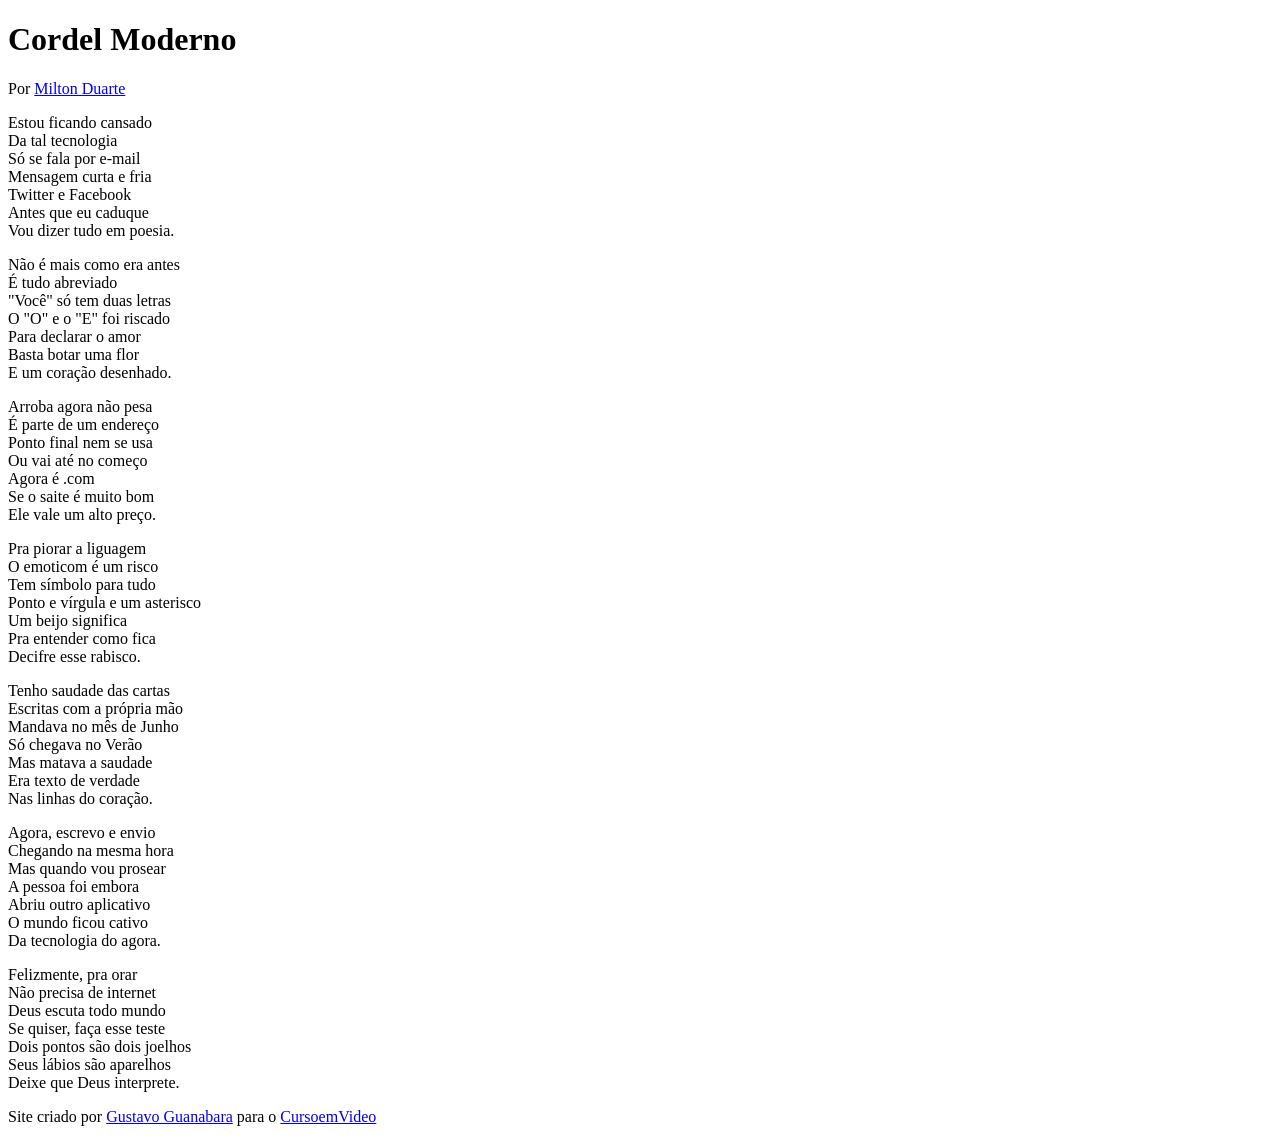
==== desafios/des12/index.html @ dd52124b "Novo desafio" ====
<!DOCTYPE html>
<html lang="pt-br">
<head>
    <meta charset="UTF-8">
    <meta http-equiv="X-UA-Compatible" content="IE=edge">
    <meta name="viewport" content="width=device-width, initial-scale=1.0">
    <title>Cordel Moderno</title>
    <link rel="stylesheet" href="estilo/style.css">
</head>
<body>
<header>
    <h1>Cordel Moderno</h1>
    <p>Por <a href="https://www.recantodasletras.com.br/poesias/3186743" target="_blank">Milton Duarte</a>    </p>
</header>

    <section>
        <p>
            Estou ficando cansado <br>
            Da tal tecnologia<br>
            Só se fala por e-mail<br>
            Mensagem curta e fria<br>
            Twitter e Facebook<br>
            Antes que eu caduque<br>
            Vou dizer tudo em poesia.
        </p>
    </section>    

    <section>
        <p>
            Não é mais como era antes<br>
            É tudo abreviado<br>
            "Você" só tem duas letras<br>
            O "O" e o "E" foi riscado<br>
            Para declarar o amor<br>
            Basta botar uma flor<br>
            E um coração desenhado.
        </p>
    </section>   

    <section>
        <p>
            Arroba agora não pesa<br>
            É parte de um endereço<br>
            Ponto final nem se usa<br>
            Ou vai até no começo<br>
            Agora é .com<br>
            Se o saite é muito bom<br>
            Ele vale um alto preço.<br>
        </p>

        <p>
            Pra piorar a liguagem<br>
            O emoticom é um risco<br>
            Tem símbolo para tudo<br>
            Ponto e vírgula e um asterisco<br>
            Um beijo significa<br>
            Pra entender como fica<br>
            Decifre esse rabisco.
        </p>
    </section>

    <section>
        <p>
            Tenho saudade das cartas<br>
            Escritas com a própria mão<br>
            Mandava no mês de Junho<br>
            Só chegava no Verão<br>
            Mas matava a saudade<br>
            Era texto de verdade<br>
            Nas linhas do coração.
        </p>
    </section>    

    <section>
        <p>
            Agora, escrevo e envio<br>
            Chegando na mesma hora<br>
            Mas quando vou prosear<br>
            A pessoa foi embora<br>
            Abriu outro aplicativo<br>
            O mundo ficou cativo<br>
            Da tecnologia do agora.<br>
        </p>

        <p>
            Felizmente, pra orar<br>
            Não precisa de internet<br>
            Deus escuta todo mundo<br>
            Se quiser, faça esse teste<br>
            Dois pontos são dois joelhos<br>
            Seus lábios são aparelhos<br>
            Deixe que Deus interprete.
        </p>
    </section>
    <footer>
        <p>Site criado por <a href="https://gustavoguanabara.github.io" target="_blank">Gustavo Guanabara</a> para o <a href="https://www.cursoemvideo.com" target="_blank">CursoemVideo</a></p>
    </footer>
</body>
</html>
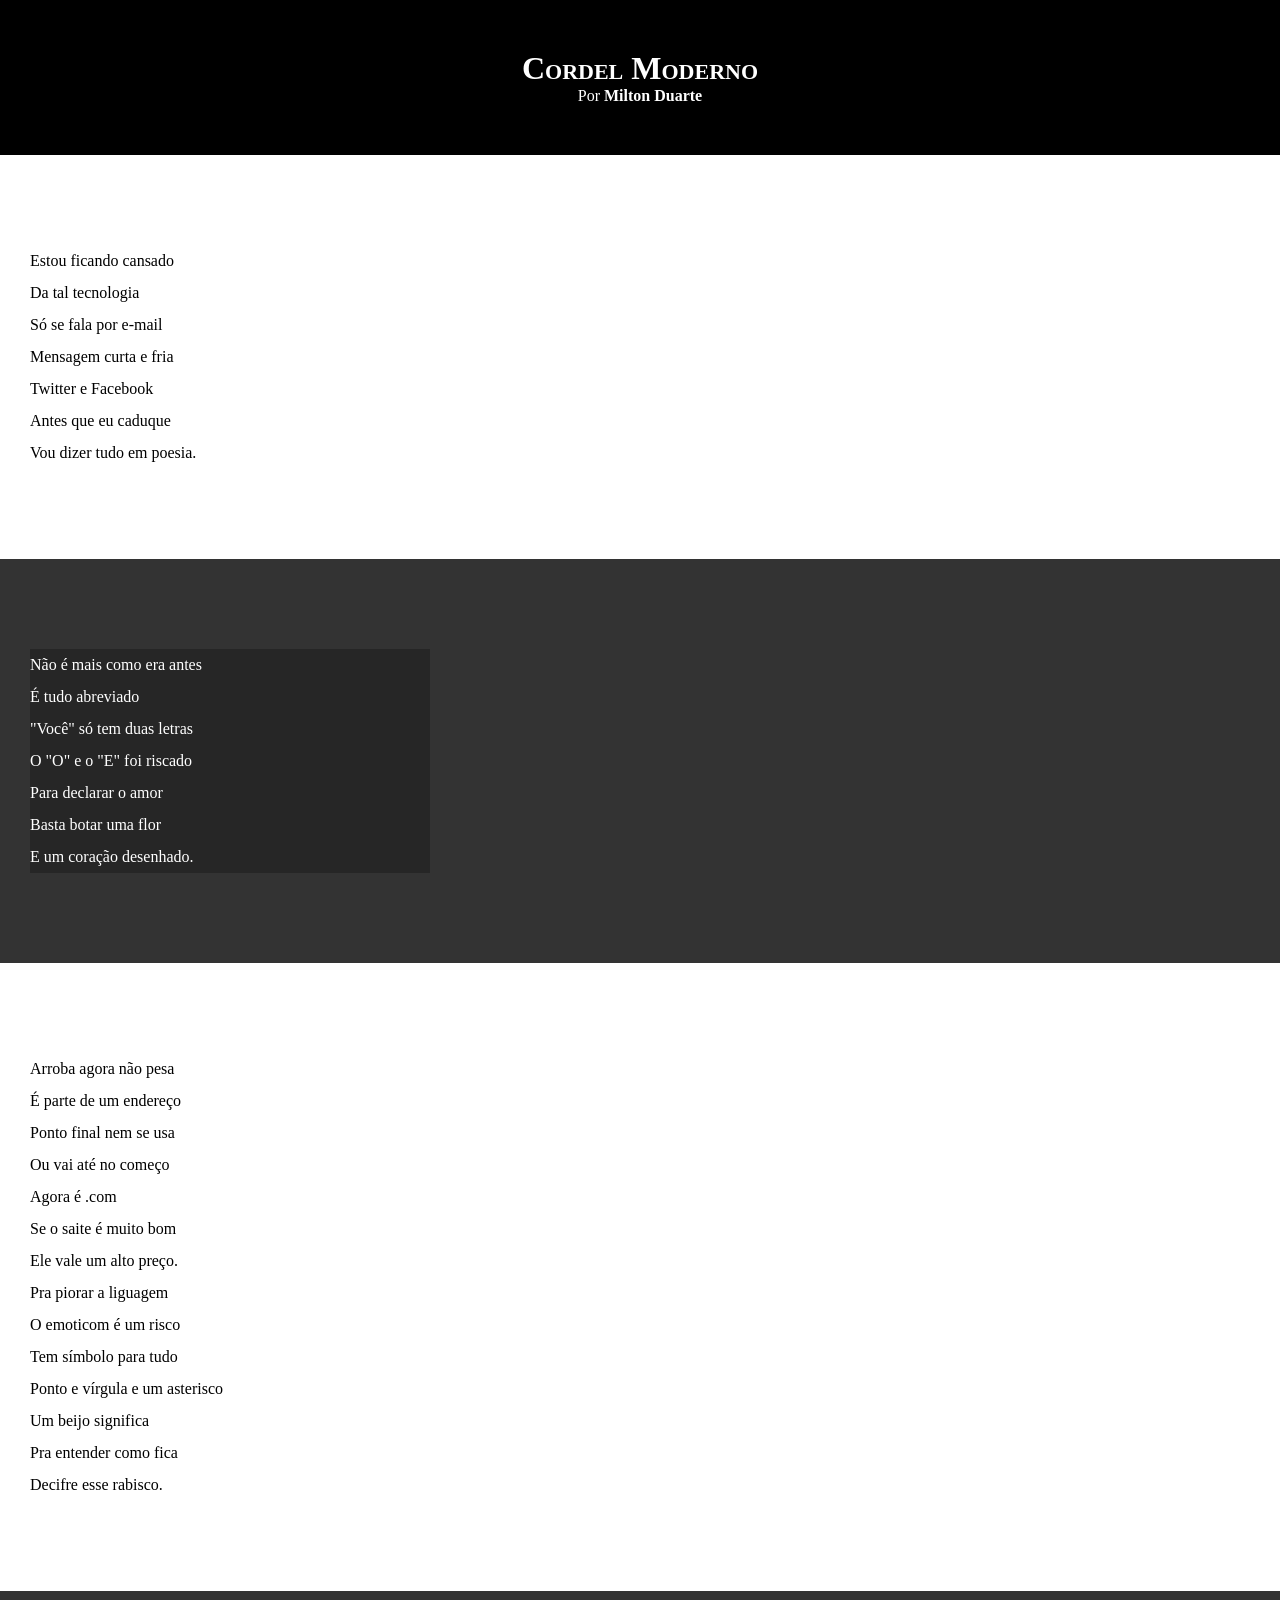
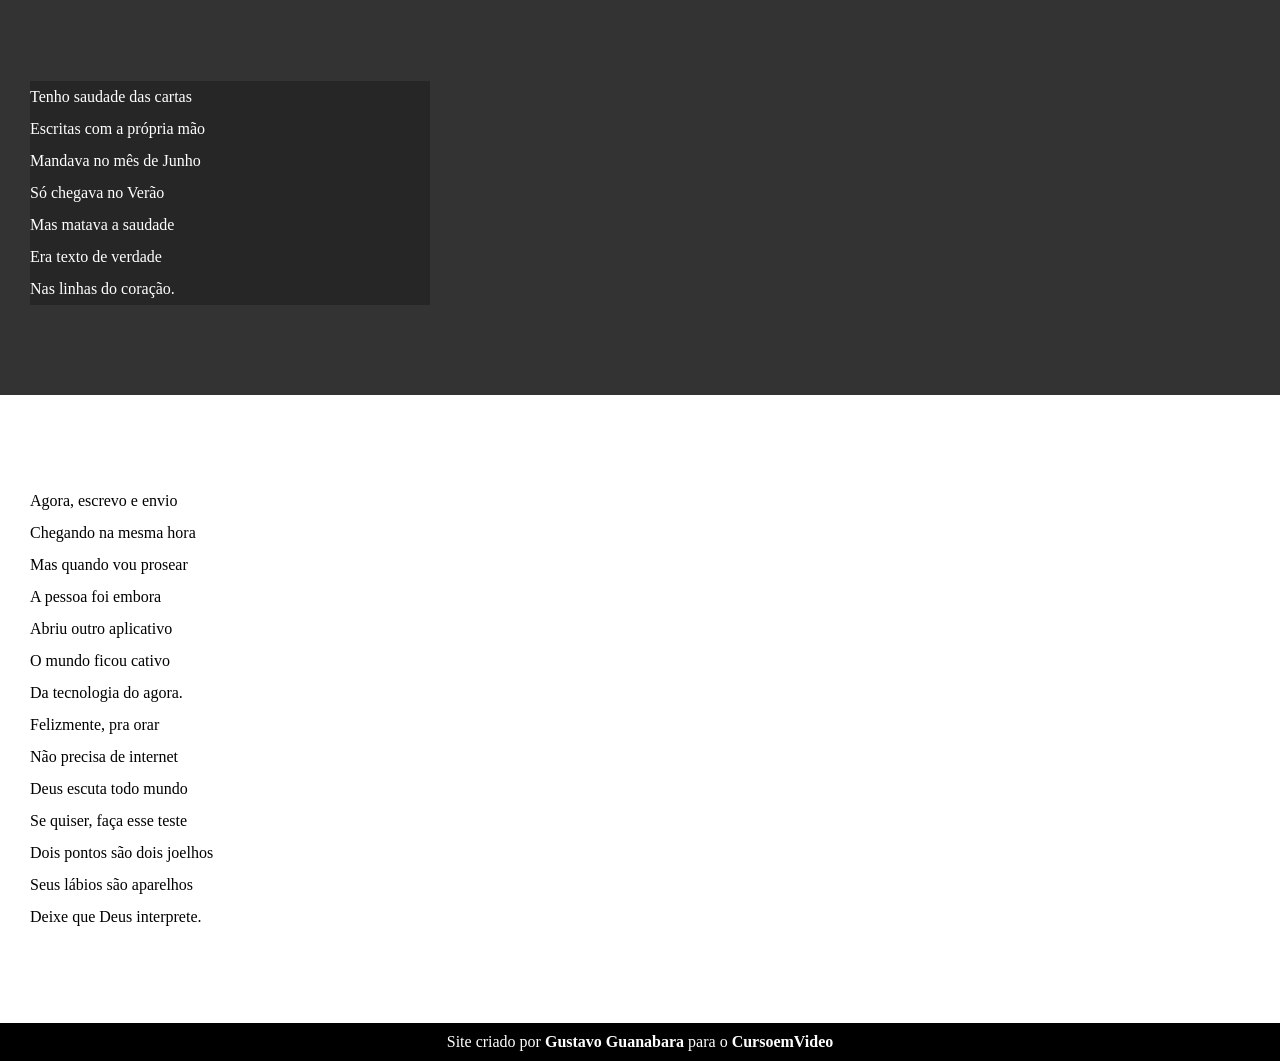
==== commit 96a36efb: "atualizando" ====
--- a/desafios/des12/index.html
+++ b/desafios/des12/index.html
@@ -13,7 +13,7 @@
     <p>Por <a href="https://www.recantodasletras.com.br/poesias/3186743" target="_blank">Milton Duarte</a>    </p>
 </header>
 
-    <section>
+    <section class="normal">
         <p>
             Estou ficando cansado <br>
             Da tal tecnologia<br>
@@ -25,7 +25,7 @@
         </p>
     </section>    
 
-    <section>
+    <section class="imagem">
         <p>
             Não é mais como era antes<br>
             É tudo abreviado<br>
@@ -37,7 +37,7 @@
         </p>
     </section>   
 
-    <section>
+    <section class="normal">
         <p>
             Arroba agora não pesa<br>
             É parte de um endereço<br>
@@ -59,7 +59,7 @@
         </p>
     </section>
 
-    <section>
+    <section class="imagem">
         <p>
             Tenho saudade das cartas<br>
             Escritas com a própria mão<br>
@@ -71,7 +71,7 @@
         </p>
     </section>    
 
-    <section>
+    <section class="normal">
         <p>
             Agora, escrevo e envio<br>
             Chegando na mesma hora<br>
--- a/desafios/des12/estilo/style.css
+++ b/desafios/des12/estilo/style.css
@@ -0,0 +1,67 @@
+@charset "UTF-8";
+
+* {
+    margin: 0px;
+    padding: 0px;
+}
+
+html, body {
+    min-height: 100vh; /*porcentagem horizontal da tela a ser usada (trocar h por w caso queira vertical*/
+    background-color: darkgray;
+}
+
+header {
+    background-color: black;
+    color: white;
+    text-align: center;
+}
+
+header > h1 {
+    padding-top: 50px;
+    /*text-transform: uppercase; ------ passa o texto para maiúscula*/
+    font-variant: small-caps; /*passa para o texto para maiúscula mas apenas as íniciais ficam grandes*/    
+}
+
+header > p {
+    padding-bottom: 50px;
+}
+
+header a, footer a { /*para servir para o cabeçalho e o rodapé e não para demais links*/
+    color: white;
+    text-decoration: none;
+    font-weight: bolder;
+}
+
+header a:hover, footer a:hover { /*para servir para o cabeçalho e o rodapé e não para demais links*/
+    color: white;
+    text-decoration: underline;
+}
+
+section {
+    padding-top: 10vh; /*ocupar 10% da tela, alem de ajustar à tela quando redimensionada*/
+    padding-bottom: 10vh;
+    line-height: 2em; /*espaço entre linhas*/
+    padding-left: 30px; /*espaço à esquerda das letras, tipo tabulação*/
+}
+
+section.normal {
+    background-color: white;
+    color: black;
+}
+
+section.imagem {
+    background-color: rgb(51, 51, 51);
+    color: white;
+}
+
+section.imagem > p {
+    width: 400px; /*largura*/
+    background-color: rgba(0, 0, 0, 0.253);    
+}
+
+footer {
+    background-color: black;
+    color: white;
+    text-align: center;
+    padding: 10px;
+}
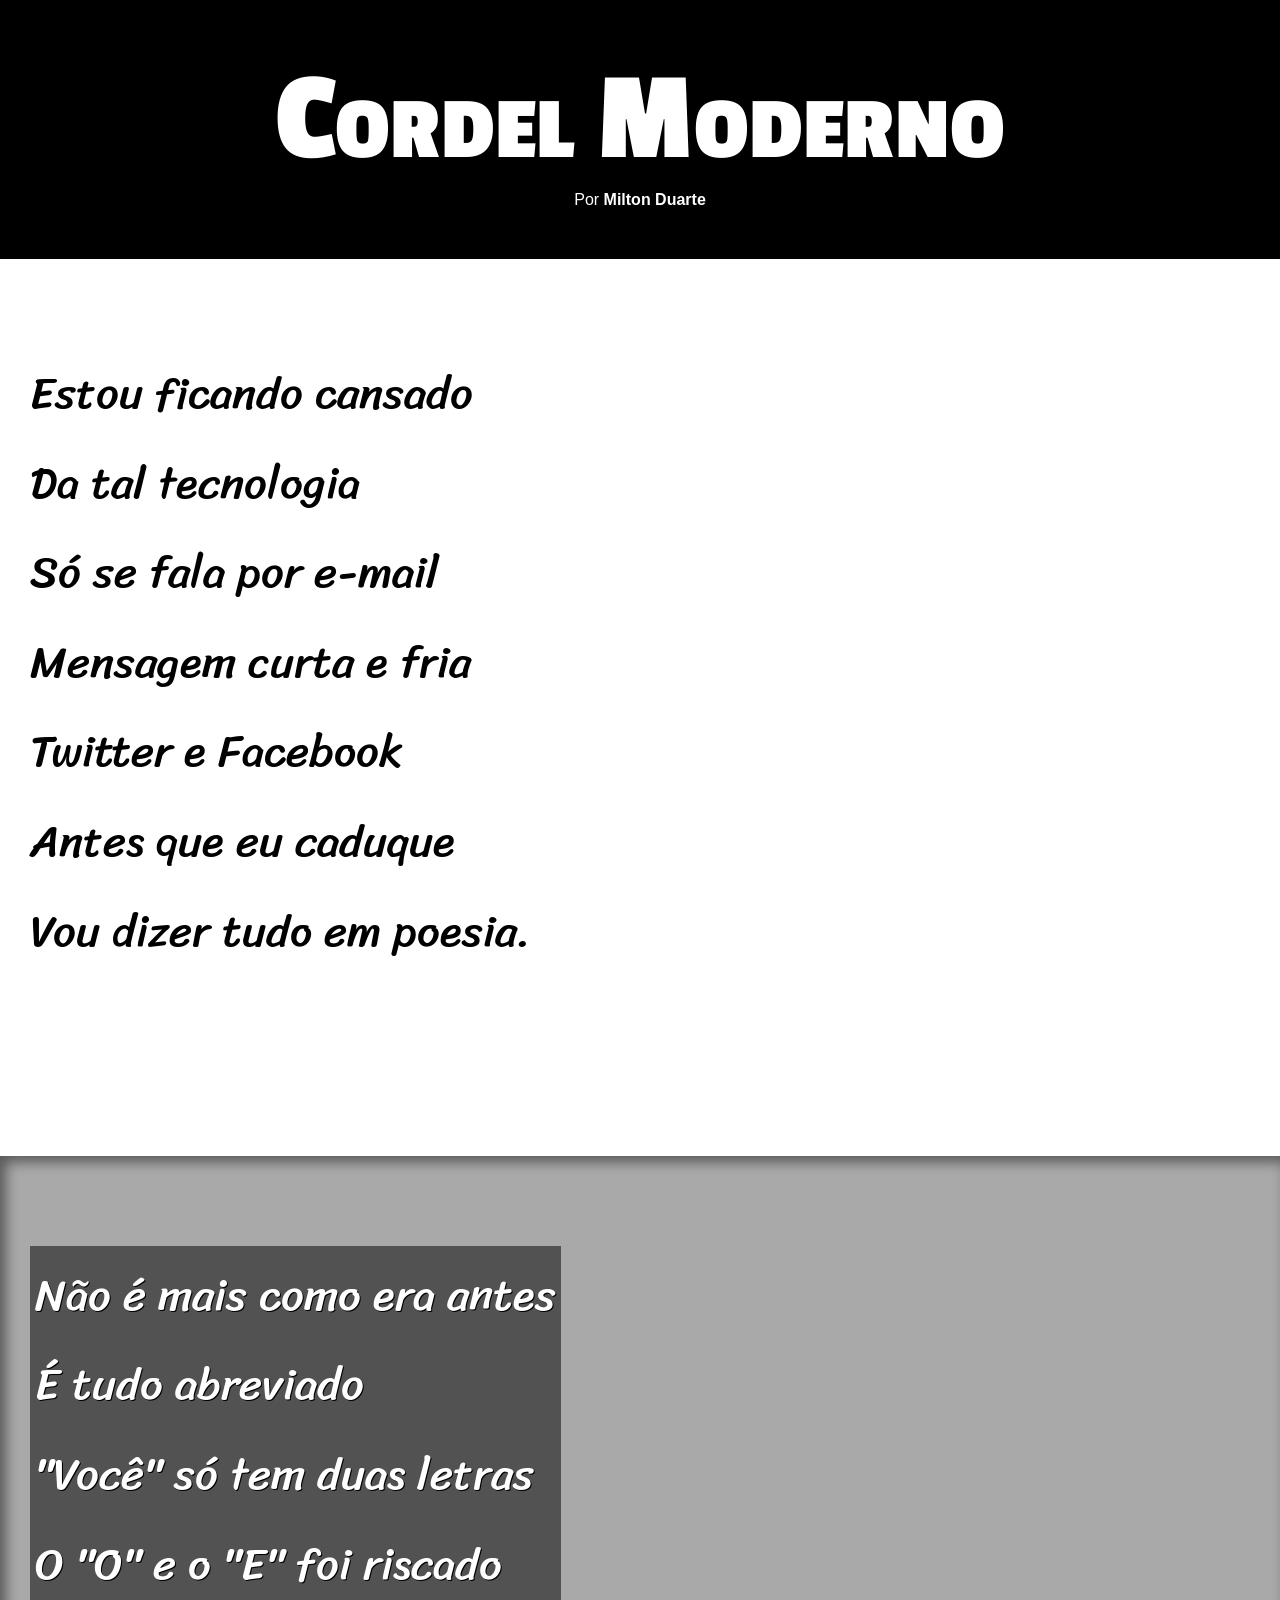
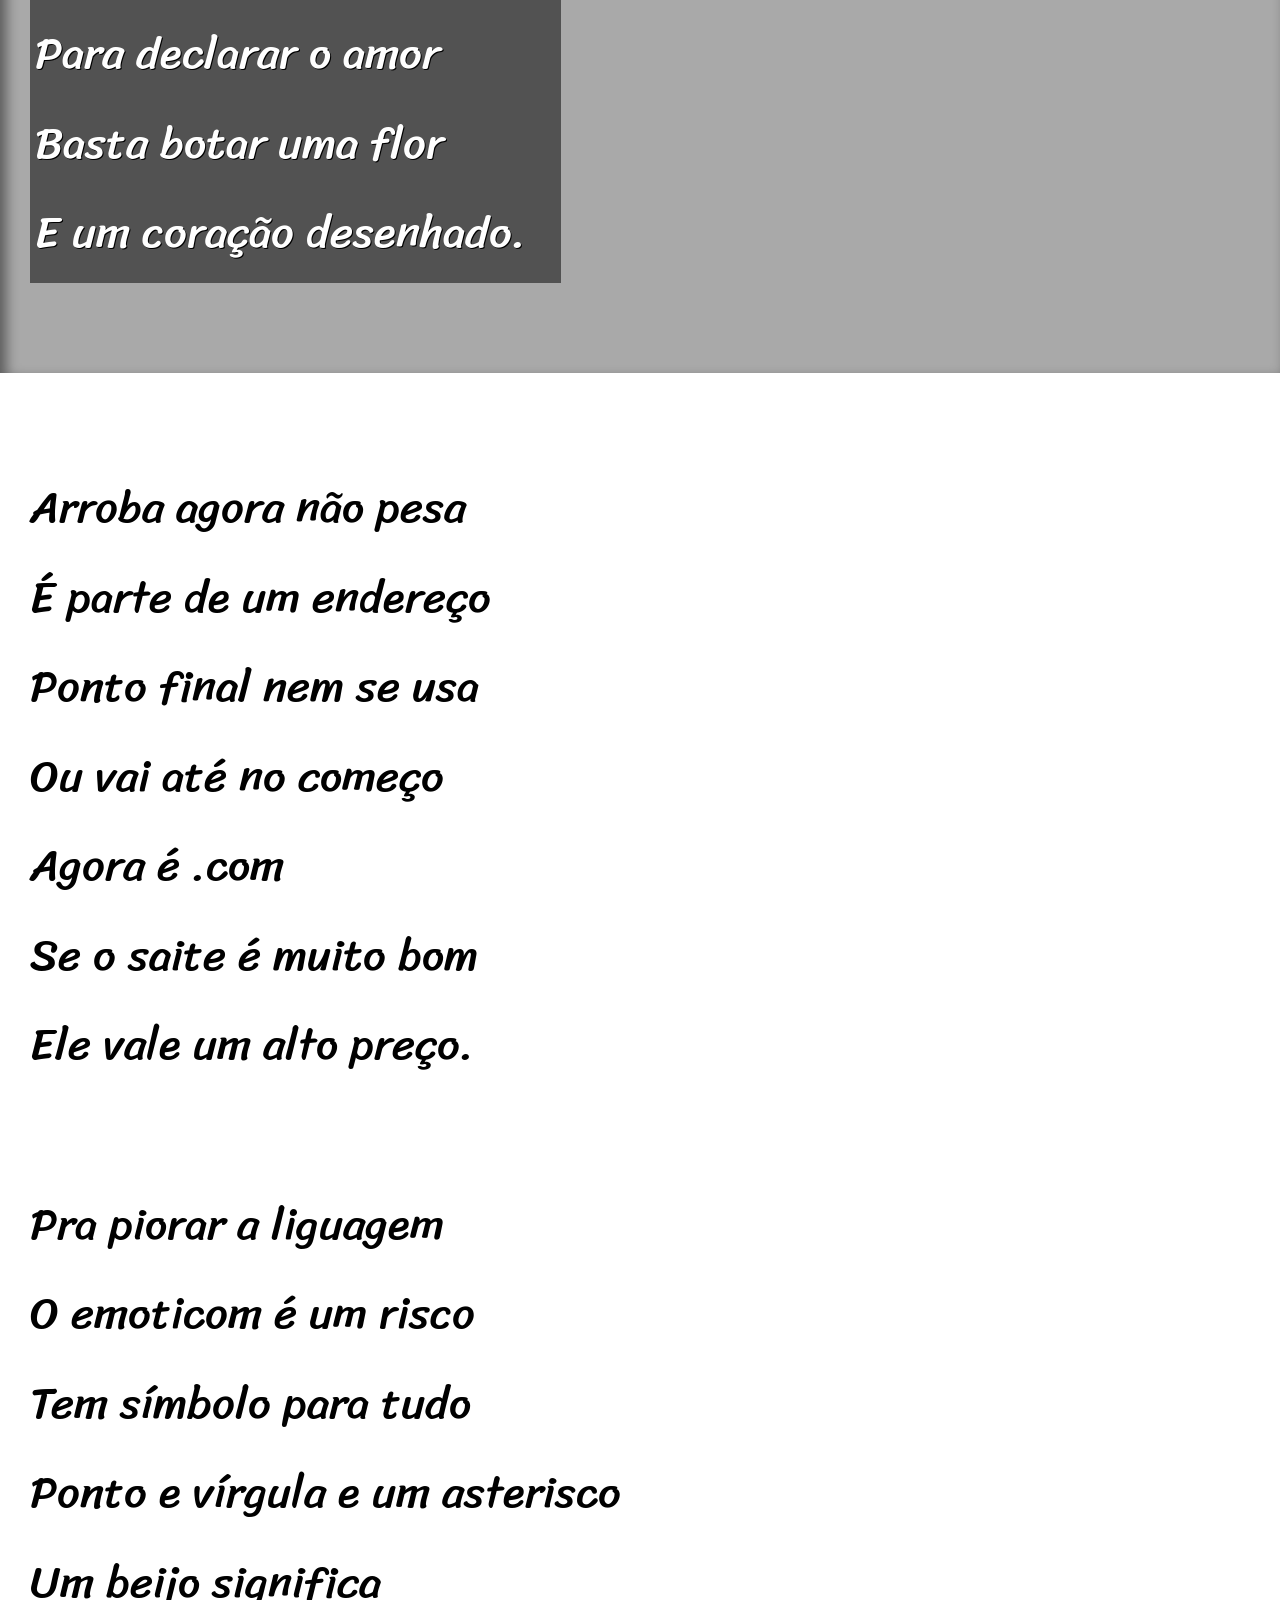
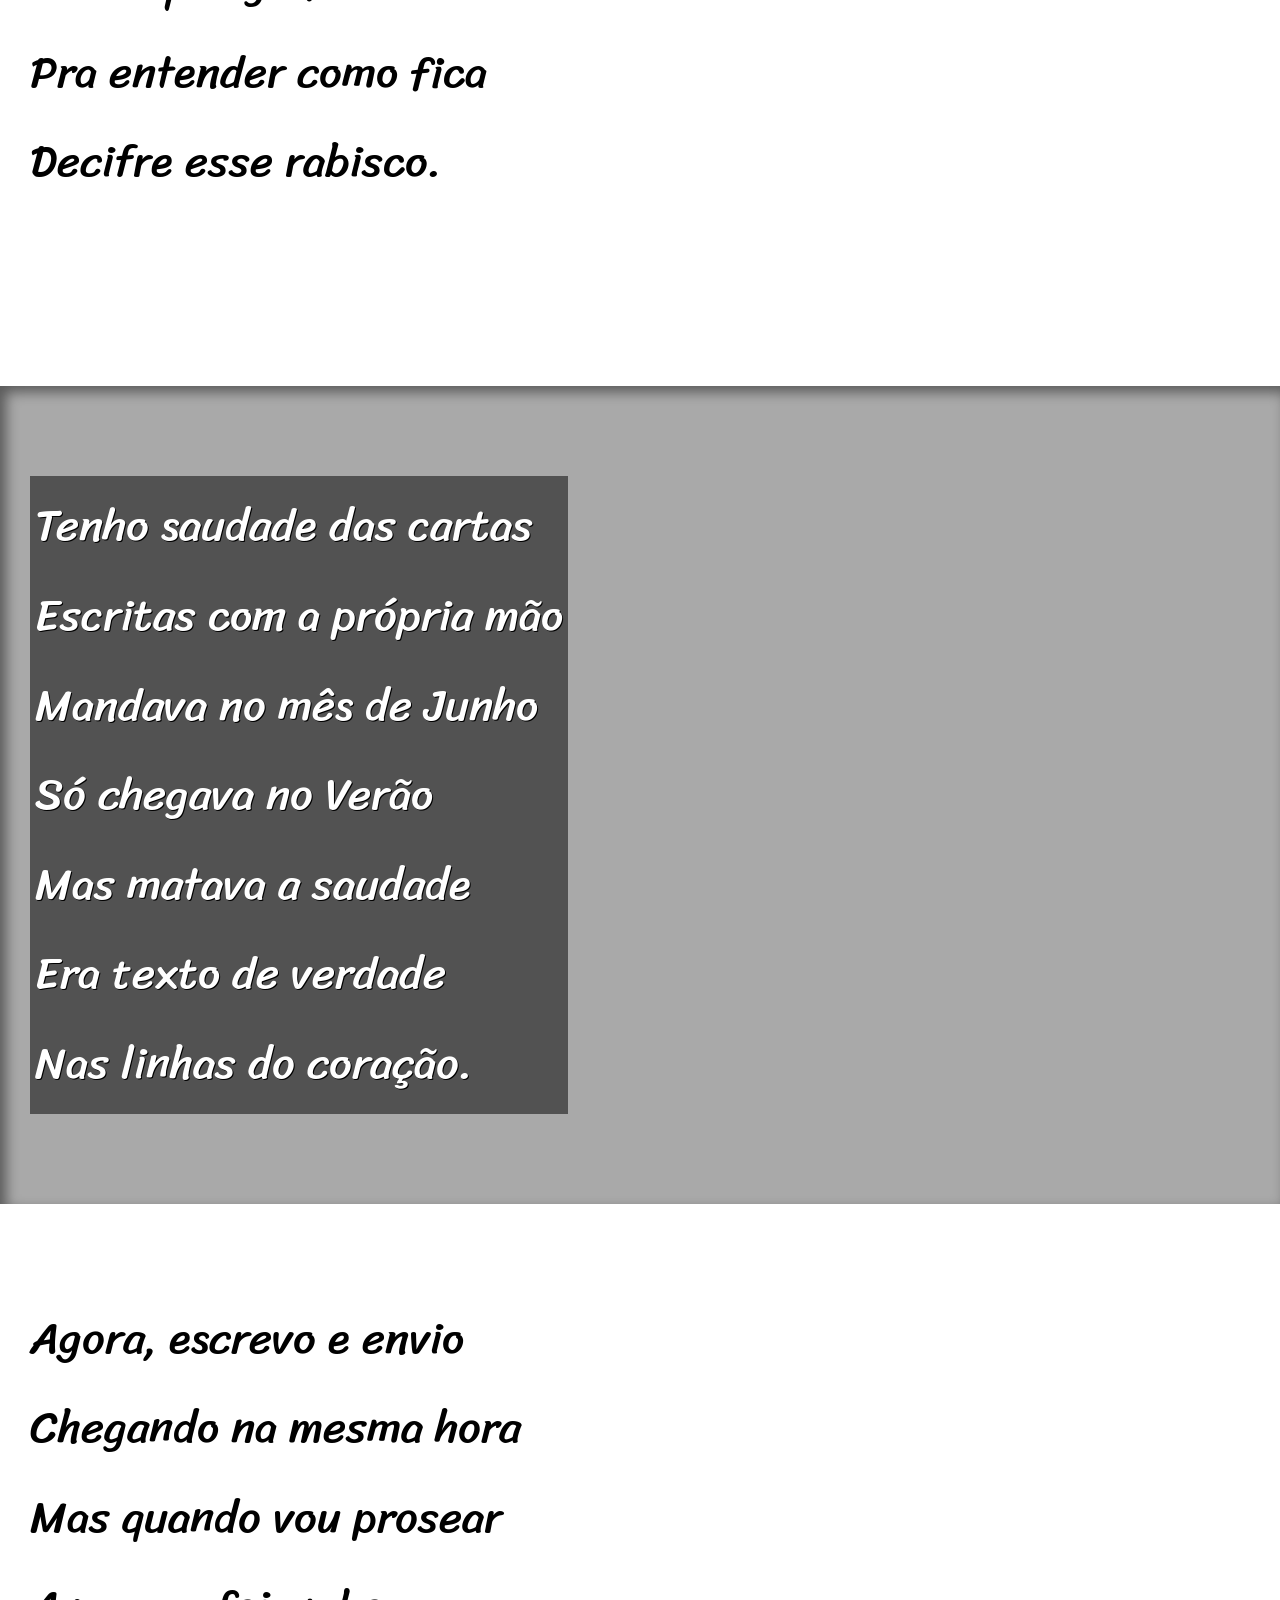
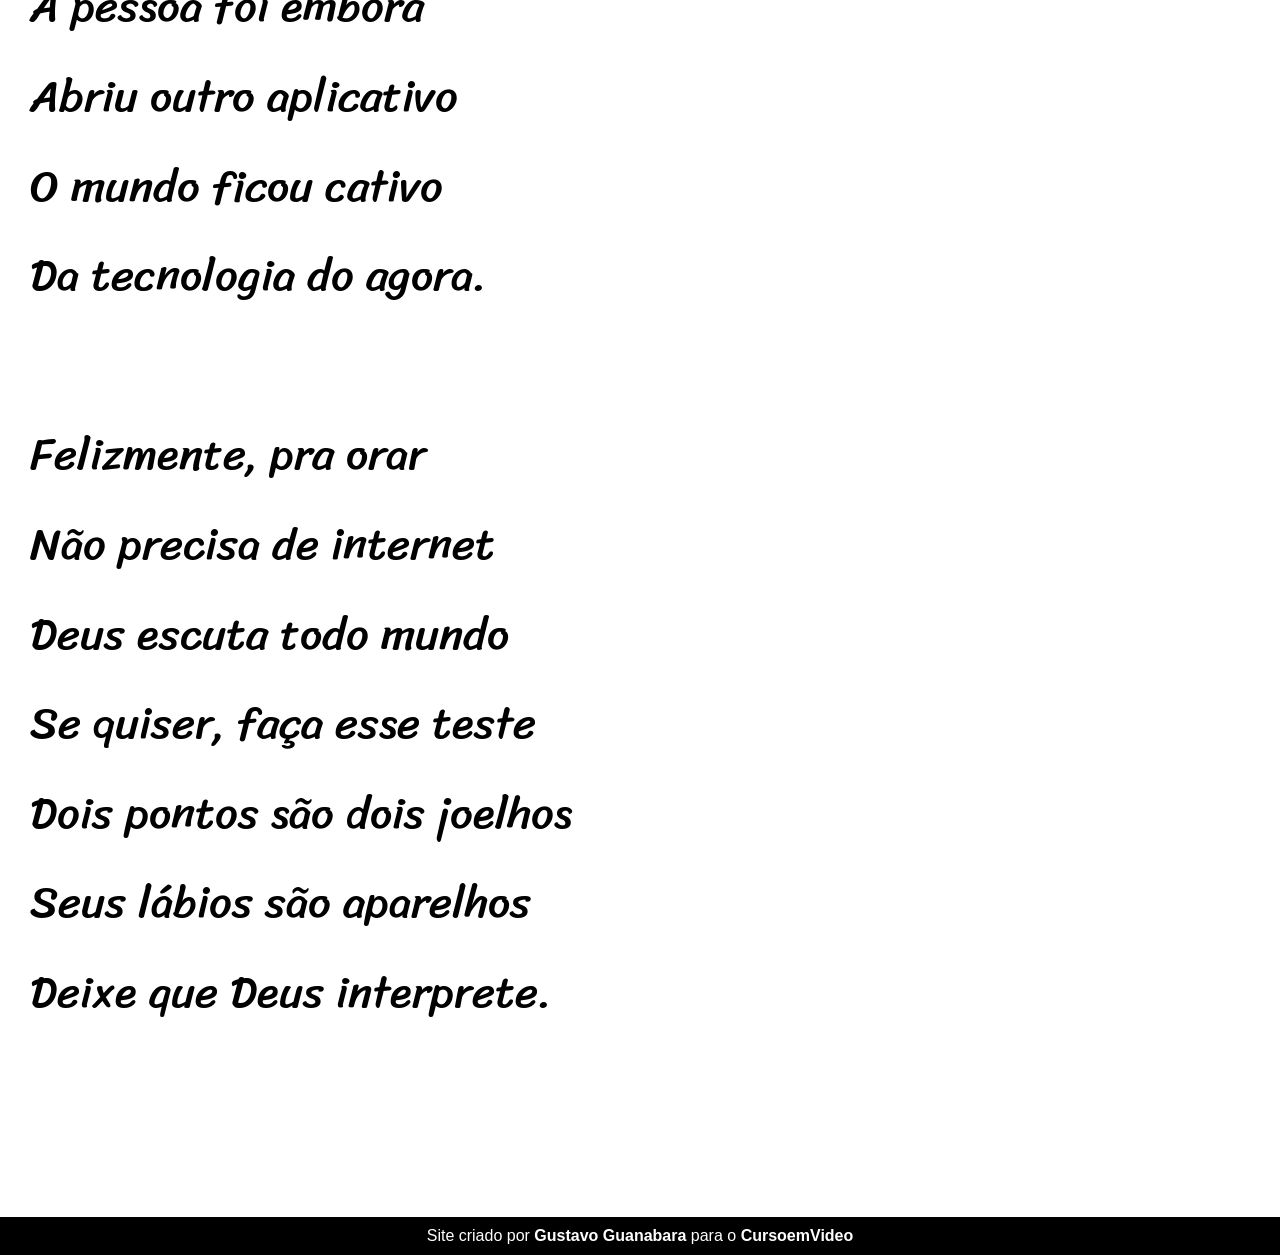
==== commit bb5aa969: "finalizando o projeto" ====
--- a/desafios/des12/index.html
+++ b/desafios/des12/index.html
@@ -25,7 +25,7 @@
         </p>
     </section>    
 
-    <section class="imagem">
+    <section class="imagem" id="img01">
         <p>
             Não é mais como era antes<br>
             É tudo abreviado<br>
@@ -59,7 +59,7 @@
         </p>
     </section>
 
-    <section class="imagem">
+    <section class="imagem" id="img02">
         <p>
             Tenho saudade das cartas<br>
             Escritas com a própria mão<br>
--- a/desafios/des12/estilo/style.css
+++ b/desafios/des12/estilo/style.css
@@ -1,13 +1,25 @@
 @charset "UTF-8";
+
+@import url('https://fonts.googleapis.com/css2?family=Passion+One:wght@400;700;900&display=swap');
+
+@import url('https://fonts.googleapis.com/css2?family=Sriracha&display=swap');
+
+:root {
+    --fonte1: verdana, 'Geneva', Tahoma, sans-serif;
+    --fonte2: 'Passion One', 'cursive';
+    --fonte3: 'Sriracha', 'cursive';
+}
 
 * {
     margin: 0px;
     padding: 0px;
+    font-size: 1em;
 }
 
 html, body {
     min-height: 100vh; /*porcentagem horizontal da tela a ser usada (trocar h por w caso queira vertical*/
     background-color: darkgray;
+    font-family: var(--fonte1);
 }
 
 header {
@@ -19,7 +31,9 @@
 header > h1 {
     padding-top: 50px;
     /*text-transform: uppercase; ------ passa o texto para maiúscula*/
-    font-variant: small-caps; /*passa para o texto para maiúscula mas apenas as íniciais ficam grandes*/    
+    font-variant: small-caps; /*passa para o texto para maiúscula mas apenas as íniciais ficam grandes*/   
+    font-family: var(--fonte2); 
+    font-size: 10vw; /*tamanho da fonte 10% em relação à largura da tela*/
 }
 
 header > p {
@@ -42,6 +56,12 @@
     padding-bottom: 10vh;
     line-height: 2em; /*espaço entre linhas*/
     padding-left: 30px; /*espaço à esquerda das letras, tipo tabulação*/
+    font-family: var(--fonte3);
+    font-size: 3.5vw;/*tamanho da fonte % em relação à largura da tela*/
+}
+
+section p {
+    padding-bottom: 2em;
 }
 
 section.normal {
@@ -52,12 +72,28 @@
 section.imagem {
     background-color: rgb(51, 51, 51);
     color: white;
+    box-shadow: inset 6px 6px 13px 0px rgba(0, 0, 0, 0.473); /*insert faz o sombreamento para dentro*/
+    background-size: cover;
+    background-attachment: fixed; /*fixar a imagem, não rolar*/
 }
 
 section.imagem > p {
-    width: 400px; /*largura*/
-    background-color: rgba(0, 0, 0, 0.253);    
+    display: inline-block; /*ajusta o p ao tamanho do conteúdo*/
+    padding: 5px; /*espaço de margem do texto tipo tabulação*/
+    background-color: rgba(0, 0, 0, 0.514);  
+    text-shadow: 1px 1px 0px black;   
 }
+
+section#img01 {
+    background-image: url('../imagens/background001.jpg');
+    background-position: right center;    
+}
+
+section#img02 {
+    background-image: url('../imagens/background002.jpg');
+    /* background-position: right center; */    
+}
+
 
 footer {
     background-color: black;
